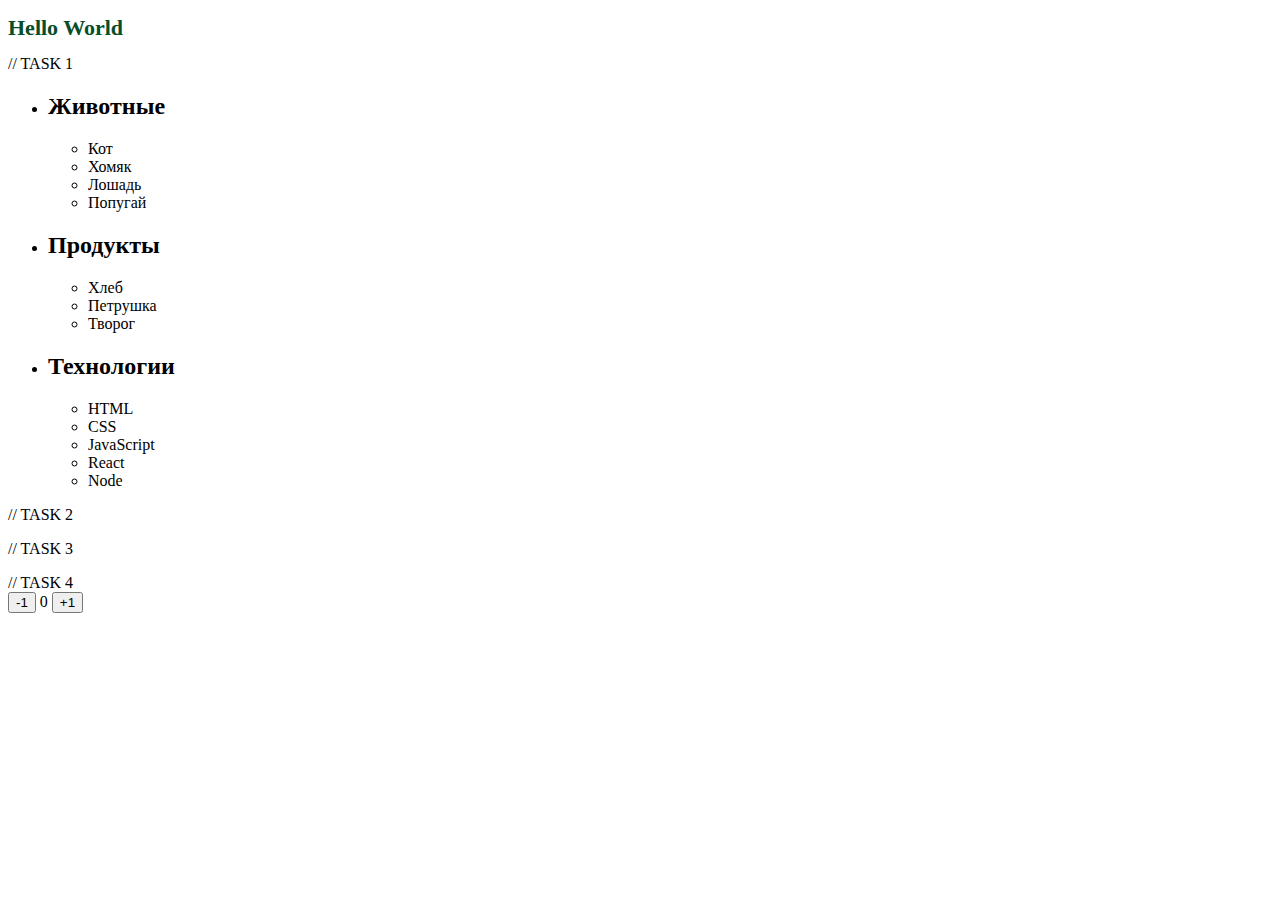
==== index.html @ ab1ae438 "ht7" ====
<!DOCTYPE html>
<html lang="ru">
  <head>
    <meta charset="UTF-8" />
    <meta http-equiv="X-UA-Compatible" content="IE=edge" />
    <meta name="viewport" content="width=device-width, initial-scale=1.0" />
    <link rel="stylesheet" href="/css/styles.css" />
    <title>Java Script</title>
  </head>
  <body>
    <h1 class="title">Hello World</h1>

    // TASK 1
    <ul id="categories">
      <li class="item">
        <h2>Животные</h2>

        <ul>
          <li>Кот</li>
          <li>Хомяк</li>
          <li>Лошадь</li>
          <li>Попугай</li>
        </ul>
      </li>
      <li class="item">
        <h2>Продукты</h2>

        <ul>
          <li>Хлеб</li>
          <li>Петрушка</li>
          <li>Творог</li>
        </ul>
      </li>
      <li class="item">
        <h2>Технологии</h2>

        <ul>
          <li>HTML</li>
          <li>CSS</li>
          <li>JavaScript</li>
          <li>React</li>
          <li>Node</li>
        </ul>
      </li>
    </ul>
    // TASK 2
    <ul id="ingredients"></ul>

    // TASK 3

    <ul id="gallery"></ul>

    // TASK 4

    <div id="counter">
      <button type="button" data-action="decrement">-1</button>
      <span id="value">0</span>
      <button type="button" data-action="increment">+1</button>
    </div>
    <!-- // SCRIPT -->
    <script src="/js/script_ht_ 1.js" type="module"></script>
    <script src="/js/script_ht_ 2.js" type="module"></script>
    <script src="/js/script_ht_ 3.js" type="module"></script>
    <script src="/js/script_ht_ 4.js" type="module"></script>
    <script src="/js/script_ht_ 5.js" type="module"></script>
    <script src="/js/script_ht_ 6.js" type="module"></script>
    <script src="/js/script_ht_ 7.js" type="module"></script>
    <script src="/js/script_ht_ 8.js" type="module"></script>
  </body>
</html>
---- css/styles.css ----
.title {
  color: rgb(6, 78, 42);
  font-size: 22px;
}
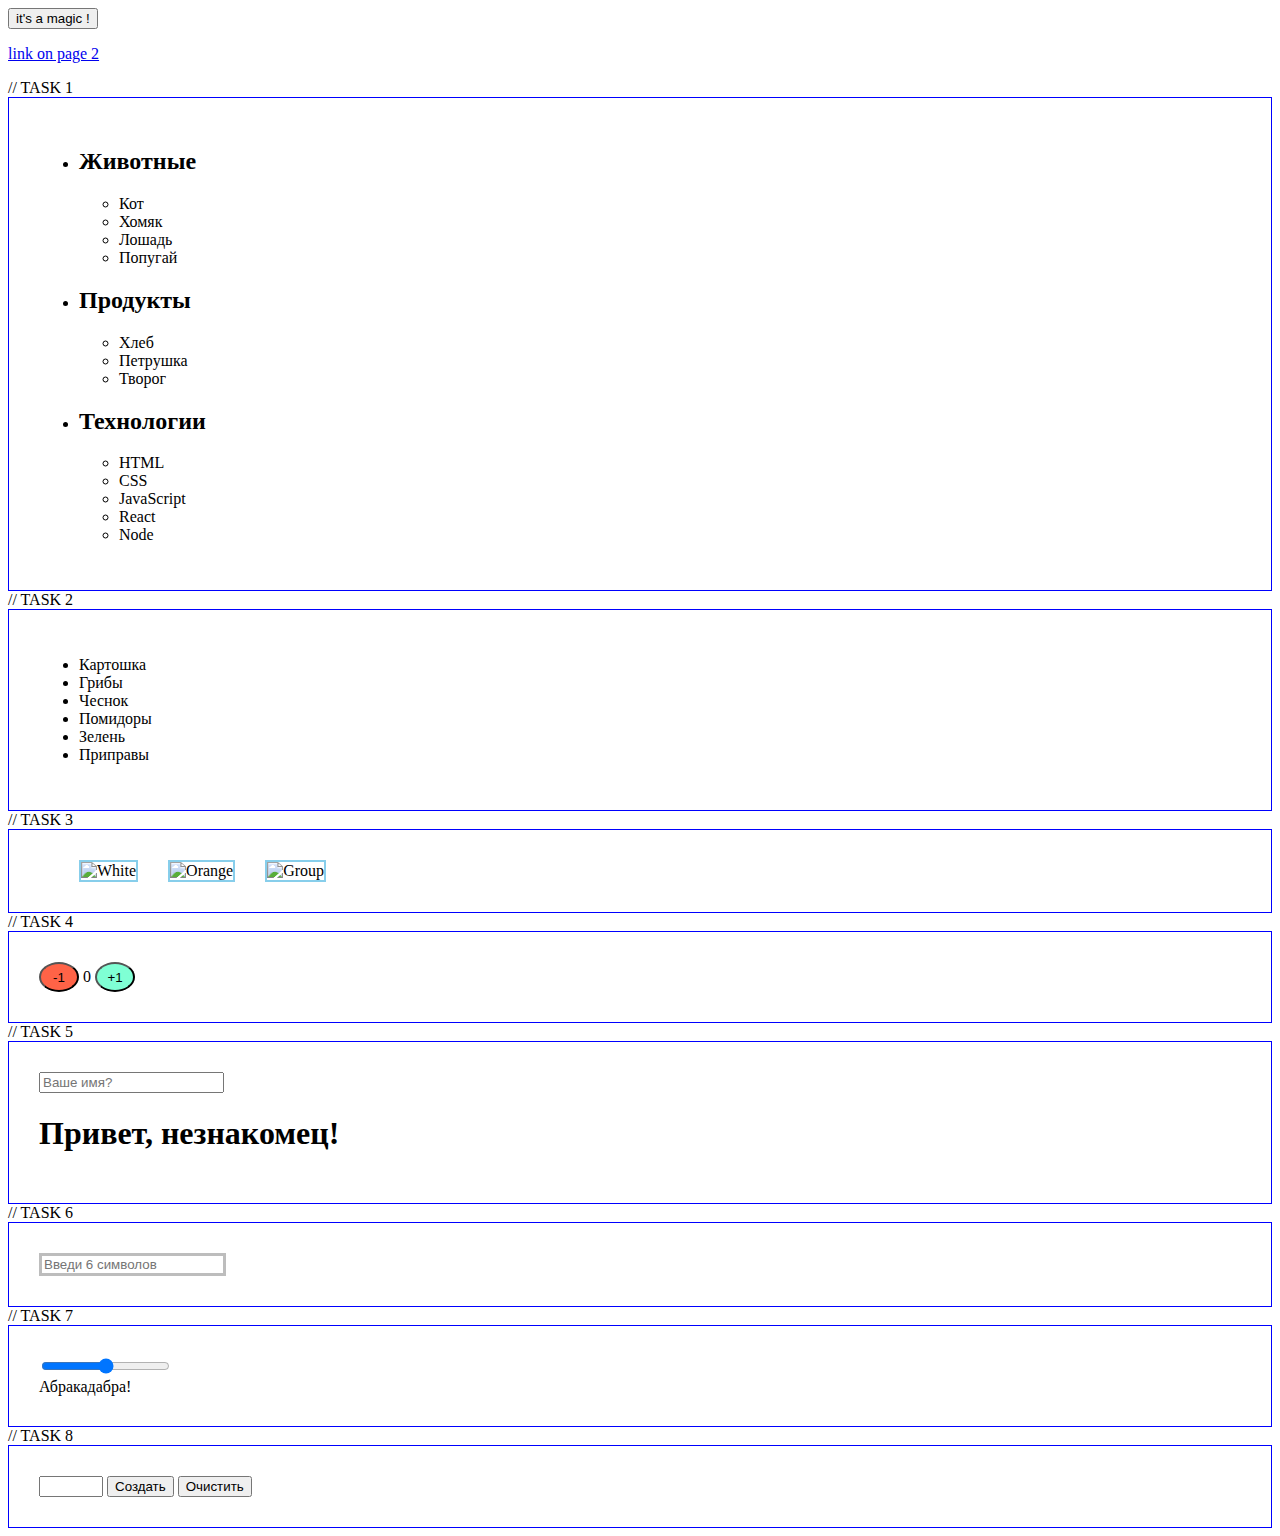
==== commit 0ff4f668: "ht7(1-7)" ====
--- a/index.html
+++ b/index.html
@@ -5,66 +5,103 @@
     <meta http-equiv="X-UA-Compatible" content="IE=edge" />
     <meta name="viewport" content="width=device-width, initial-scale=1.0" />
     <link rel="stylesheet" href="/css/styles.css" />
-    <title>Java Script</title>
+    <title>DOM</title>
   </head>
   <body>
-    <h1 class="title">Hello World</h1>
+    <!-- <h1 class="title">Hello World</h1> -->
+    <button class="magic">it's a magic !</button>
+    <p><a href="/goit.html">link on page 2</a></p>
+    // TASK 1
+    <div class="container">
+      <ul id="categories">
+        <li class="item">
+          <h2>Животные</h2>
 
-    // TASK 1
-    <ul id="categories">
-      <li class="item">
-        <h2>Животные</h2>
+          <ul>
+            <li>Кот</li>
+            <li>Хомяк</li>
+            <li>Лошадь</li>
+            <li>Попугай</li>
+          </ul>
+        </li>
+        <li class="item">
+          <h2>Продукты</h2>
 
-        <ul>
-          <li>Кот</li>
-          <li>Хомяк</li>
-          <li>Лошадь</li>
-          <li>Попугай</li>
-        </ul>
-      </li>
-      <li class="item">
-        <h2>Продукты</h2>
+          <ul>
+            <li>Хлеб</li>
+            <li>Петрушка</li>
+            <li>Творог</li>
+          </ul>
+        </li>
+        <li class="item">
+          <h2>Технологии</h2>
 
-        <ul>
-          <li>Хлеб</li>
-          <li>Петрушка</li>
-          <li>Творог</li>
-        </ul>
-      </li>
-      <li class="item">
-        <h2>Технологии</h2>
+          <ul>
+            <li>HTML</li>
+            <li>CSS</li>
+            <li>JavaScript</li>
+            <li>React</li>
+            <li>Node</li>
+          </ul>
+        </li>
+      </ul>
+    </div>
+    // TASK 2
+    <div class="container">
+      <ul id="ingredients"></ul>
+    </div>
+    // TASK 3
+    <div class="container">
+      <ul id="gallery"></ul>
+    </div>
+    // TASK 4
+    <div class="container">
+      <div id="counter">
+        <button type="button" data-action="decrement">-1</button>
+        <span id="value">0</span>
+        <button type="button" data-action="increment">+1</button>
+      </div>
+    </div>
+    // TASK 5
+    <div class="container">
+      <input type="text" placeholder="Ваше имя?" id="name-input" />
+      <h1>Привет, <span id="name-output">незнакомец</span>!</h1>
+    </div>
+    // TASK 6
+    <div class="container">
+      <input
+        type="text"
+        id="validation-input"
+        data-length="6"
+        placeholder="Введи 6 символов"
+      />
+    </div>
+    // TASK 7
+    <div class="container">
+      <input id="font-size-control" type="range" />
+      <br />
+      <span id="text">Абракадабра!</span>
+    </div>
 
-        <ul>
-          <li>HTML</li>
-          <li>CSS</li>
-          <li>JavaScript</li>
-          <li>React</li>
-          <li>Node</li>
-        </ul>
-      </li>
-    </ul>
-    // TASK 2
-    <ul id="ingredients"></ul>
+    // TASK 8
+    <div class="container">
+      <div id="controls">
+        <input type="number" min="0" max="100" step="1" />
+        <button type="button" data-action="render">Создать</button>
+        <button type="button" data-action="destroy">Очистить</button>
+      </div>
 
-    // TASK 3
+      <div id="boxes"></div>
+    </div>
 
-    <ul id="gallery"></ul>
-
-    // TASK 4
-
-    <div id="counter">
-      <button type="button" data-action="decrement">-1</button>
-      <span id="value">0</span>
-      <button type="button" data-action="increment">+1</button>
-    </div>
     <!-- // SCRIPT -->
-    <script src="/js/script_ht_ 1.js" type="module"></script>
-    <script src="/js/script_ht_ 2.js" type="module"></script>
-    <script src="/js/script_ht_ 3.js" type="module"></script>
-    <script src="/js/script_ht_ 4.js" type="module"></script>
-    <script src="/js/script_ht_ 5.js" type="module"></script>
-    <script src="/js/script_ht_ 6.js" type="module"></script>
-    <script src="/js/script_ht_ 7.js" type="module"></script>
-    <script src="/js/script_ht_ 8.js" type="module"></script>
+    <script src="/js/task_01.js" type="module"></script>
+    <script src="/js/task_02.js" type="module"></script>
+    <script src="/js/task_03.js" type="module"></script>
+    <script src="/js/task_04.js" type="module"></script>
+    <script src="/js/task_05.js" type="module"></script>
+    <script src="/js/task_06.js" type="module"></script>
+    <script src="/js/task_07.js" type="module"></script>
+    <script src="/js/task_08.js" type="module"></script>
   </body>
 </html>
--- a/css/styles.css
+++ b/css/styles.css
@@ -1,4 +1,57 @@
+.container {
+  padding: 30px;
+  border: 1px solid blue;
+}
 .title {
   color: rgb(6, 78, 42);
   font-size: 22px;
 }
+
+.pictures {
+  list-style: none;
+  display: flex;
+
+  margin: 0;
+}
+.item-pic {
+  border: 2px solid skyblue;
+}
+.item-pic:not(:last-child) {
+  margin-right: 30px;
+}
+
+.buttonAdd {
+  background-color: aquamarine;
+  width: 40px;
+  height: 30px;
+  border-radius: 50%;
+}
+.buttonRem {
+  background-color: tomato;
+  width: 40px;
+  height: 30px;
+  border-radius: 50%;
+}
+
+/* .valid {
+  
+  border: 2px solid green;
+  outline-color: green;
+} */
+
+/* .invalid {
+
+  border: 2px solid red;
+  outline-color: red;
+}  */
+#validation-input {
+  border: 3px solid #bdbdbd;
+}
+
+#validation-input.valid {
+  border-color: #4caf50;
+}
+
+#validation-input.invalid {
+  border-color: #f44336;
+}
